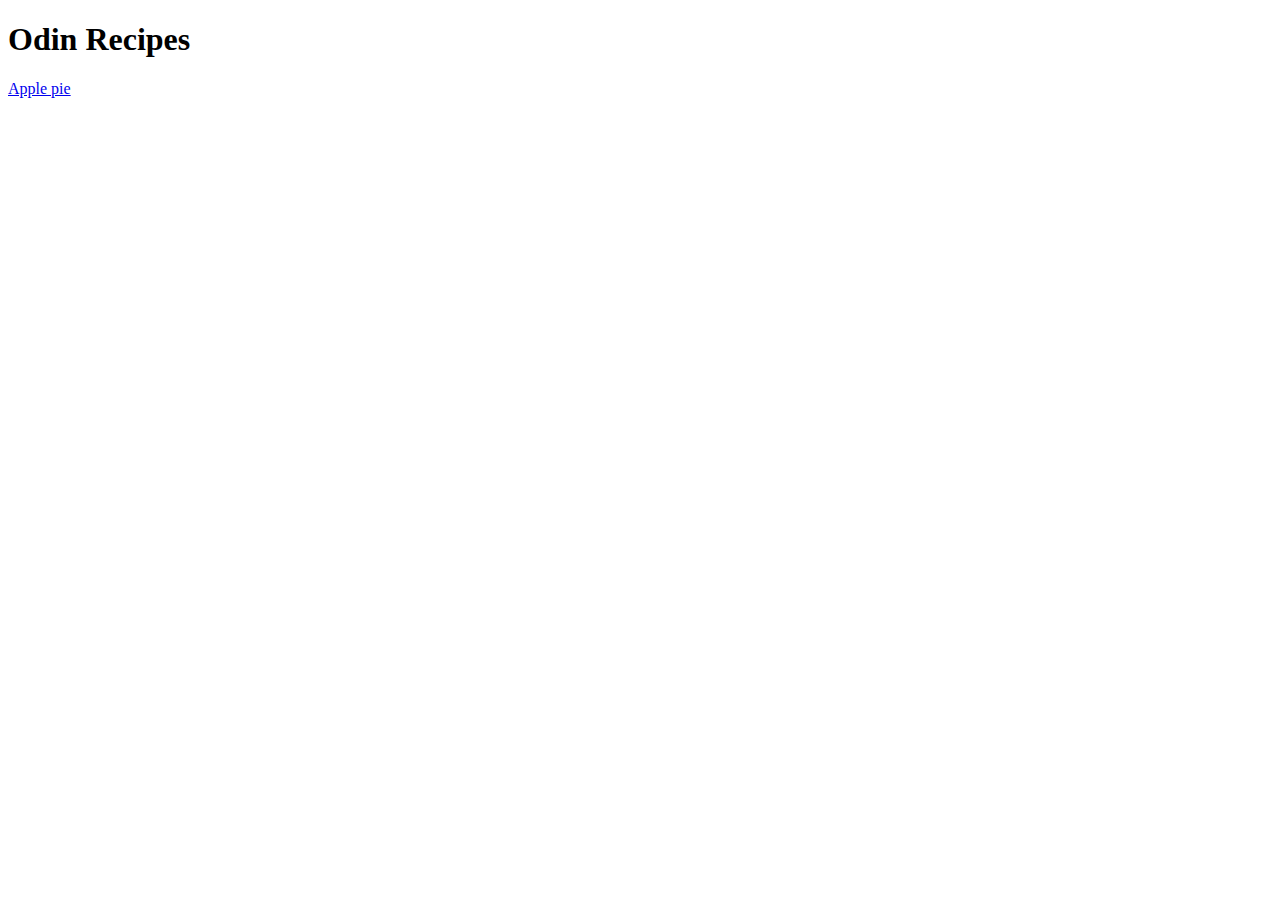
==== index.html @ f2e32085 "first commit" ====
<!DOCTYPE html>
<html lang="en">
<head>
    <meta charset="UTF-8">
    <meta http-equiv="X-UA-Compatible" content="IE=edge">
    <meta name="viewport" content="width=device-width, initial-scale=1.0">
    <title>Odin-Recipes</title>
</head>
<body>
    <h1>Odin Recipes</h1>
    <a href="recipes/apple-pie.html">Apple pie</a>

</body>
</html>
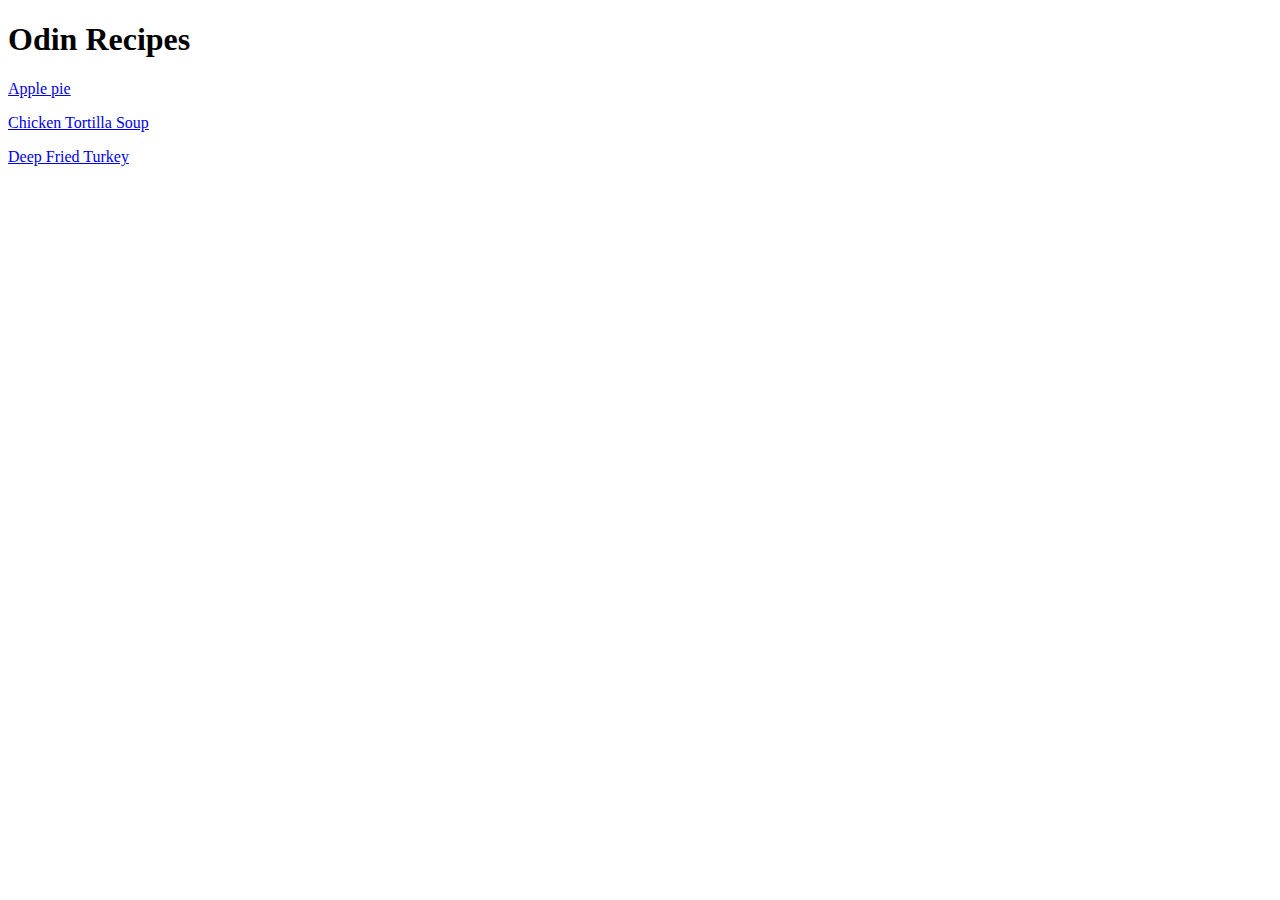
==== commit 01b5ccf7: "Added 2 new recipes" ====
--- a/index.html
+++ b/index.html
@@ -8,7 +8,9 @@
 </head>
 <body>
     <h1>Odin Recipes</h1>
-    <a href="recipes/apple-pie.html">Apple pie</a>
+    <p> <a href="recipes/apple-pie.html">Apple pie</a> </p>
+    <p> <a href="recipes/soup.html">Chicken Tortilla Soup</a> </p>
+    <p> <a href="recipes/turkey.html">Deep Fried Turkey</a> </p>
 
 </body>
 </html>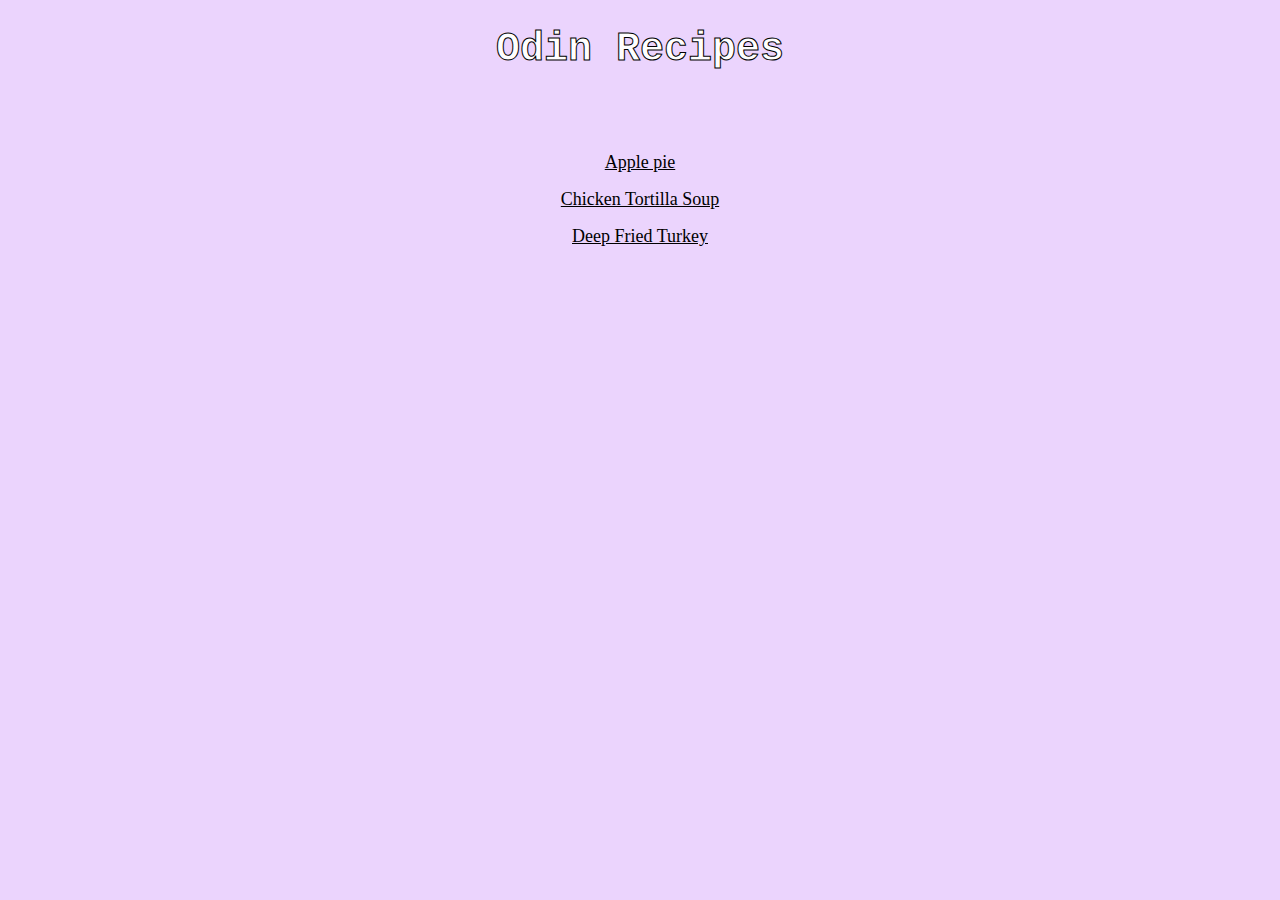
==== commit 8a29e7a7: "added css v1" ====
--- a/index.html
+++ b/index.html
@@ -5,12 +5,14 @@
     <meta http-equiv="X-UA-Compatible" content="IE=edge">
     <meta name="viewport" content="width=device-width, initial-scale=1.0">
     <title>Odin-Recipes</title>
+    <link rel="stylesheet" href="styles.css">
 </head>
 <body>
     <h1>Odin Recipes</h1>
-    <p> <a href="recipes/apple-pie.html">Apple pie</a> </p>
-    <p> <a href="recipes/soup.html">Chicken Tortilla Soup</a> </p>
-    <p> <a href="recipes/turkey.html">Deep Fried Turkey</a> </p>
-
+    <div class="links"></div>
+        <p> <a href="recipes/apple-pie.html">Apple pie</a> </p>
+        <p> <a href="recipes/soup.html">Chicken Tortilla Soup</a> </p>
+        <p> <a href="recipes/turkey.html">Deep Fried Turkey</a> </p>
+    </div>
 </body>
 </html>--- a/styles.css
+++ b/styles.css
@@ -0,0 +1,34 @@
+*{
+    background-color: rgb(235, 212, 253);
+}
+
+h1{
+    display: flex;
+    justify-content: center;
+    color: white;
+    -webkit-text-stroke: 1px black;
+    font-family: 'Courier New', Courier, monospace;
+    font-size: 40px;
+}
+
+p{
+    display: flex;
+    justify-content: center;
+    font-family: 'Times New Roman', serif;
+}
+
+p a:link, a:visited{
+    color: black;
+    font-size: 18px;
+}
+
+
+p a:hover{
+    color: rgba(230, 0, 230, 0.589);
+    transition-duration: 0.2s;
+    transform: scale(1.1, 1.1)
+}
+
+.links{
+    margin-top: 80px;
+}
